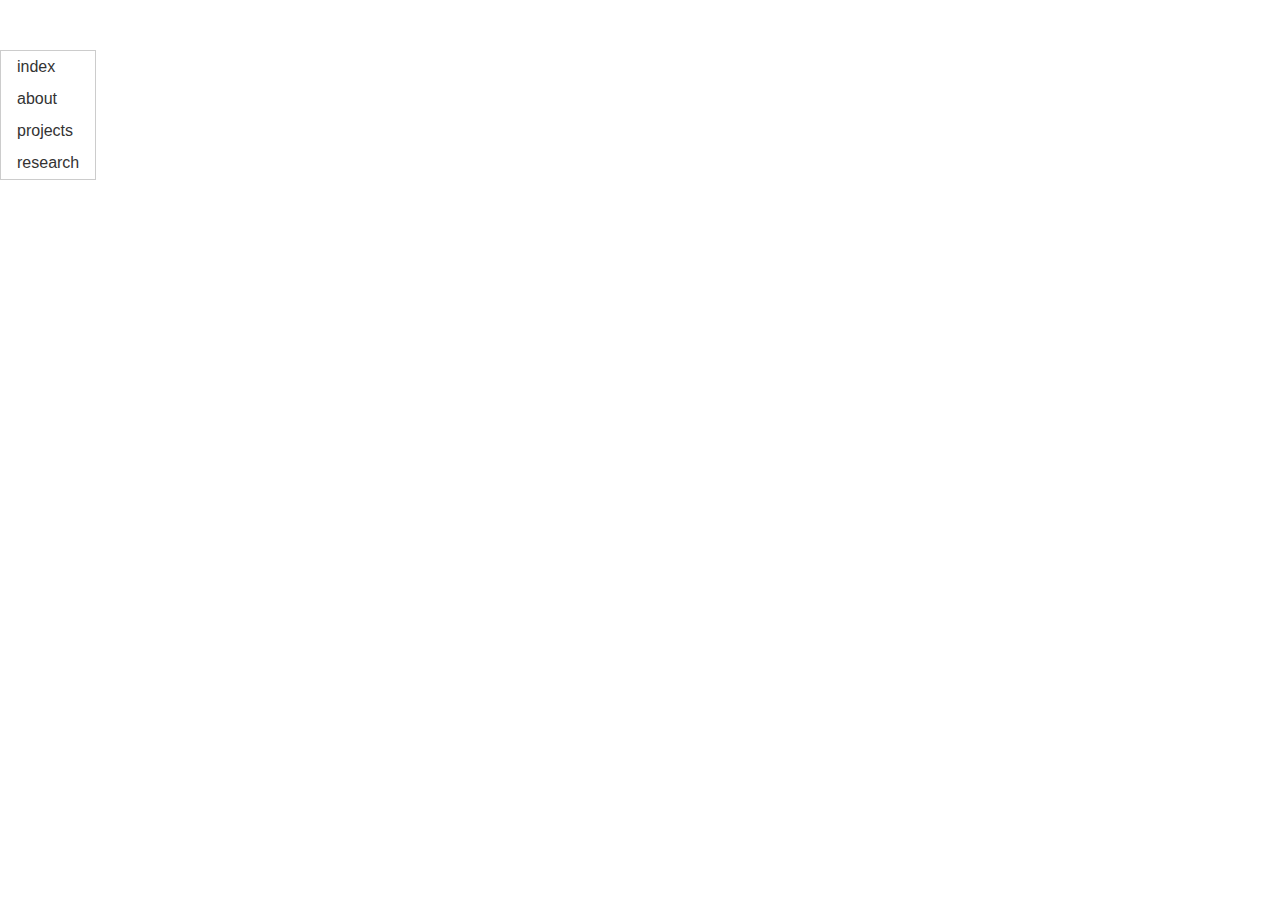
==== index.html @ 732ff79d "initial commit" ====
<!DOCTYPE html>
<html>
    <head>
        <title>Evelyn Fifi Yeung</title>
        <link rel="stylesheet" type="text/css" href="main.css">

    </head> 
<body>
    <div id = "navigation">
        <a href = '/index.html' class = 'index'>index</a>
        <a href = '/about.html' class = 'about'>about</a>
        <a href = '/projects.html' class ='projects'>projects</a>
        <a href = '/research.html' class ='research'>research</a>
    </div>
</body>
---- main.css ----
a:link {
    color: #084080;
    text-decoration: none;
    }
    
    a:link:hover {
    color: #052850;
    text-decoration: underline;
    }
    
    a:link:visited {
    color: #021020;
    }
    
    #navigation {
    position:absolute;
    left:0;
    top:50px;
    width:100;
    background: rgba(255, 255, 255, 0.8);
    border: solid 1px #CCC;
    }
    
    #navigation a {
    display:block;
    padding: 0.5em 1em;
    color:#333;
    }
    #navigation a:hover {
    background: #AAA;
    color: #FFF;
    text-decoration: none;
    }
    
    #navigation .projects:hover {
    background:#A6A;
    }
    #navigation .research:hover {
    background:#478;
    }
    
    #content {
        position:absolute;
        display:block;
        left:150px;
        top:50px;
    }
    html, body {
    height: 100%;
    line-height: 1;
    font-family: 'Helvetica Neue', 'Helvetica', 'Arial', sans-serif;
    }
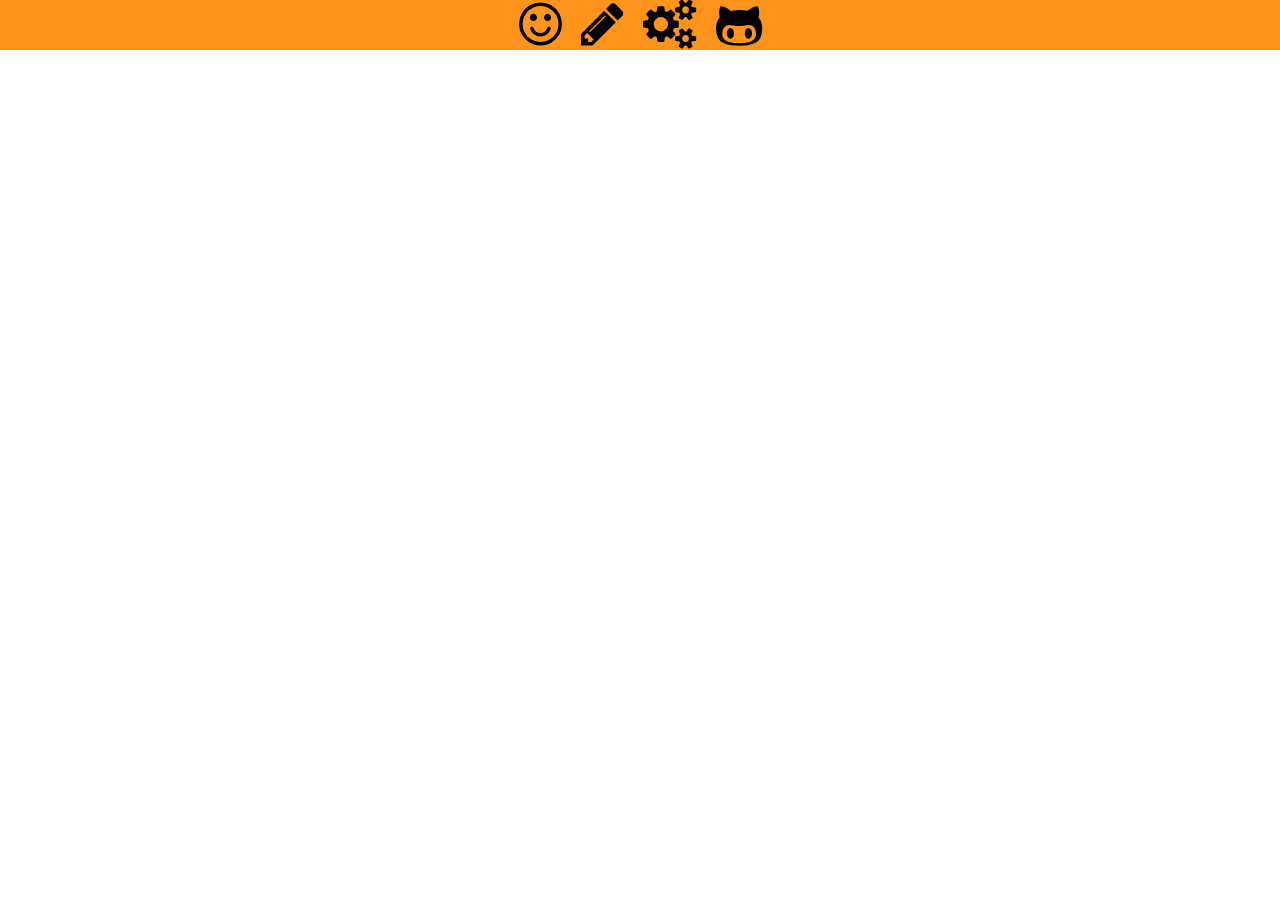
==== commit c9056479: "first pass" ====
--- a/index.html
+++ b/index.html
@@ -1,15 +1,103 @@
 <!DOCTYPE html>
 <html>
-    <head>
-        <title>Evelyn Fifi Yeung</title>
-        <link rel="stylesheet" type="text/css" href="main.css">
 
-    </head> 
+<head>
+    <title>Evelyn Fifi Yeung</title>
+    <link rel="stylesheet" href="./fa/css/font-awesome.min.css">
+    <link rel="stylesheet" type="text/css" href="main.css">
+    <script src="vendor/jquery.js"></script>
+    <link href='http://fonts.googleapis.com/css?family=Source+Sans+Pro' rel='stylesheet' type='text/css'>
+
+</head>
+
 <body>
-    <div id = "navigation">
-        <a href = '/index.html' class = 'index'>index</a>
-        <a href = '/about.html' class = 'about'>about</a>
-        <a href = '/projects.html' class ='projects'>projects</a>
-        <a href = '/research.html' class ='research'>research</a>
+    <div id="navigation">
+        <i class="fa fa-smile-o" id="about"></i>
+        <i class="fa fa-pencil" id="education"></i>
+        <i class="fa fa-cogs" id="projects"></i>
+        <a href = "http://www.github.com/feefles">
+            <i class="fa fa-github-alt" font-color="#fff">
+        </i>
+        </a>
+
     </div>
-</body>+    <div id="content"></div>
+
+    <script type='text/html' id="aboutDiv">
+        <h3>About Me</h3>
+        <img src="./images/fifi.png"></img>
+        <div id="aboutText" class="textBox">
+        <p>
+        Hi, my name is Evelyn "Fifi" Yeung. I am a junior studying Computer Science at the University of Pennsylvania. I am also pursuing a minor in Mechanical Engineering. While I originally joined Penn as an undecided major, I have found my home in computer science. I was attracted to the beauty of being able to create something out of nothing in the course of only a few hours (at hackathons), and have other people actually see it. 
+        <p> I also have an avid interest in robotics. I am a research assistant in Kodlab, a Penn robotics lab, working on various projects involving legged robots. 
+
+        </div>
+    </script>
+
+    <script type='text/html' id="educationDiv">
+        <h3>education</h3>
+        <div id="educationText" class="textBox">
+            <h2>BSE Candidate in Computer Science, 2016</h4>
+            <h3> Selected Coursework</h5>
+            <ul>
+                <li> Math 240: Linear Algebra
+                <li> CIS 380: Operating Systems*
+                <li> CIS 542: Embedded Systems Programming*
+                <li> CIS 240: Introduction to Computer Systems
+                <li> CIS 191: Linux/UNIX skills
+                <li> CIS 371: Computer Organization and Design
+                <li> CIS 121: Data Structures and Algorithms
+                <li> CIS 197: Javascript
+                <li> MEAM 210: Statics and Strength of Materials
+                <li> MEAM 211: Dynamics
+                <li>* in progress Fall 2014
+
+            </ul>
+        </div>
+        <div id="skillsText" class="textBox">
+        <h2> Skills </h2>
+            <ul>
+                <li>Python
+                    <ul>
+                        <li>Flask</li>
+                        <li>Numpy/MatPlotLib</li>
+                    </ul>
+                </li>
+                <li>Java</li>
+                <li>Javascript
+                    <ul>
+                        <li>jQuery </li>
+                        <li>Backbone</li>
+                        <li>NodeJS</li>
+                    </ul>
+                </li>
+                <li>C</li>
+                <li>Git </li>
+                <li>Matlab</li>
+            </ul>
+        </div>
+        <div id="extraCurriculars" class="textBox">
+        <h2> Extra Curriculuars</h2>
+            <ul>
+                <li>CIS 160 Teaching Assistant: Weekly recitations for section of 22, office hours, and grading</li><br>
+                <li>Research assistant in <a href="www.kodlab.seas.upenn.edu">Kodlab</a></li><br>
+                <li>Science and Technology Wing <a href="www.stwing.upenn.edu">(Stwing)</a> 2012-present</li><br>
+                <li>Kings Court English House Special Events Manager</li>
+            </ul>
+        </div>
+
+    </script>
+    <script type='text/html' id="projectDiv">
+        <h3>projects</h3>
+        <div id="projects">
+            <img src="./images/trackhack.png"></img>
+            <img src="./images/openn.png"></img>
+            <img src="./images/togethrio.png"></img>
+        </div>
+    </script>
+
+
+    <script src="main.js"></script>
+</body>
+
+</html>
--- a/main.css
+++ b/main.css
@@ -1,53 +1,113 @@
-    a:link {
-    color: #084080;
-    text-decoration: none;
-    }
-    
-    a:link:hover {
-    color: #052850;
-    text-decoration: underline;
-    }
-    
-    a:link:visited {
-    color: #021020;
-    }
-    
-    #navigation {
-    position:absolute;
-    left:0;
-    top:50px;
-    width:100;
-    background: rgba(255, 255, 255, 0.8);
-    border: solid 1px #CCC;
-    }
-    
-    #navigation a {
-    display:block;
-    padding: 0.5em 1em;
-    color:#333;
-    }
-    #navigation a:hover {
-    background: #AAA;
-    color: #FFF;
-    text-decoration: none;
-    }
-    
-    #navigation .projects:hover {
-    background:#A6A;
-    }
-    #navigation .research:hover {
-    background:#478;
-    }
-    
-    #content {
-        position:absolute;
-        display:block;
-        left:150px;
-        top:50px;
-    }
-    html, body {
-    height: 100%;
-    line-height: 1;
-    font-family: 'Helvetica Neue', 'Helvetica', 'Arial', sans-serif;
-    }
-    
+* { 
+    margin: 0; 
+    padding: 0; 
+    font-family: 'Source Sans Pro', sans-serif;
+}
+
+#navigation {
+    width: 100%;
+    background-color: #FF941C;
+    height: 50px;
+    float:left;
+    margin: 0 auto;
+    text-align: center;
+}
+
+#navigation i{
+    font-size:50px;
+    padding-left: 8px;
+    padding-right: 8px;
+    display:inline-block;
+    color: #000;
+}
+img {
+    /*width: 30%;*/
+    /*height: auto;*/
+    height: 400px;
+    position:relative;
+    float:left;
+    margin-left: 10%;
+}
+
+a {
+    color: #000;
+    font-style: none;
+}
+
+ul {
+    list-style-type: none;
+}
+li {
+    padding-left: 20px;
+}
+
+.fa:hover {
+    background-color:#FFC787;
+    cursor: pointer;
+}
+.textBox {
+    padding: 10px;
+    margin:auto;
+}
+/*-------------------------*/
+#aboutText {
+    background-color: #5F26C2;
+    height: 380px;
+    width: 40%;
+    margin-left: 10%;
+    display:inline-block;
+    color: #fff;
+    margin-bottom: 10%;
+    padding: 10px;
+}
+/*-------------------------*/
+
+#educationText {
+    margin-left: 10%;
+    background-color: #09C386;
+    height: 600px;
+    width: 40%;
+    /*font*/-color: #000;
+    position:relative;
+    float:left;
+    margin-bottom: 10%;
+    color: #fff;
+}
+#educationText li{
+    font-size: 14px;
+}
+
+#skillsText {
+    background-color: #AB0CC1;
+    height: 370px;
+    width: 30%;
+    margin-bottom: 30px;
+    margin-left: 10%;
+    position:relative;
+    float:left;
+    color: #fff;
+
+}
+
+#extraCurriculars {
+    background-color: #5F26C2;
+    height: 180px;
+    width: 30%;
+    margin-left: 10%;
+    position:relative;
+    float:left;
+    color: #fff;
+    font-size: 13px;
+}
+
+/*-------------------------*/
+#projects {
+    text-align:center;
+    margin: 0 auto;
+}
+#projects img {
+    margin-left: 25%;
+    width: 50%;
+    height: auto;
+    margin-bottom: 10%;
+}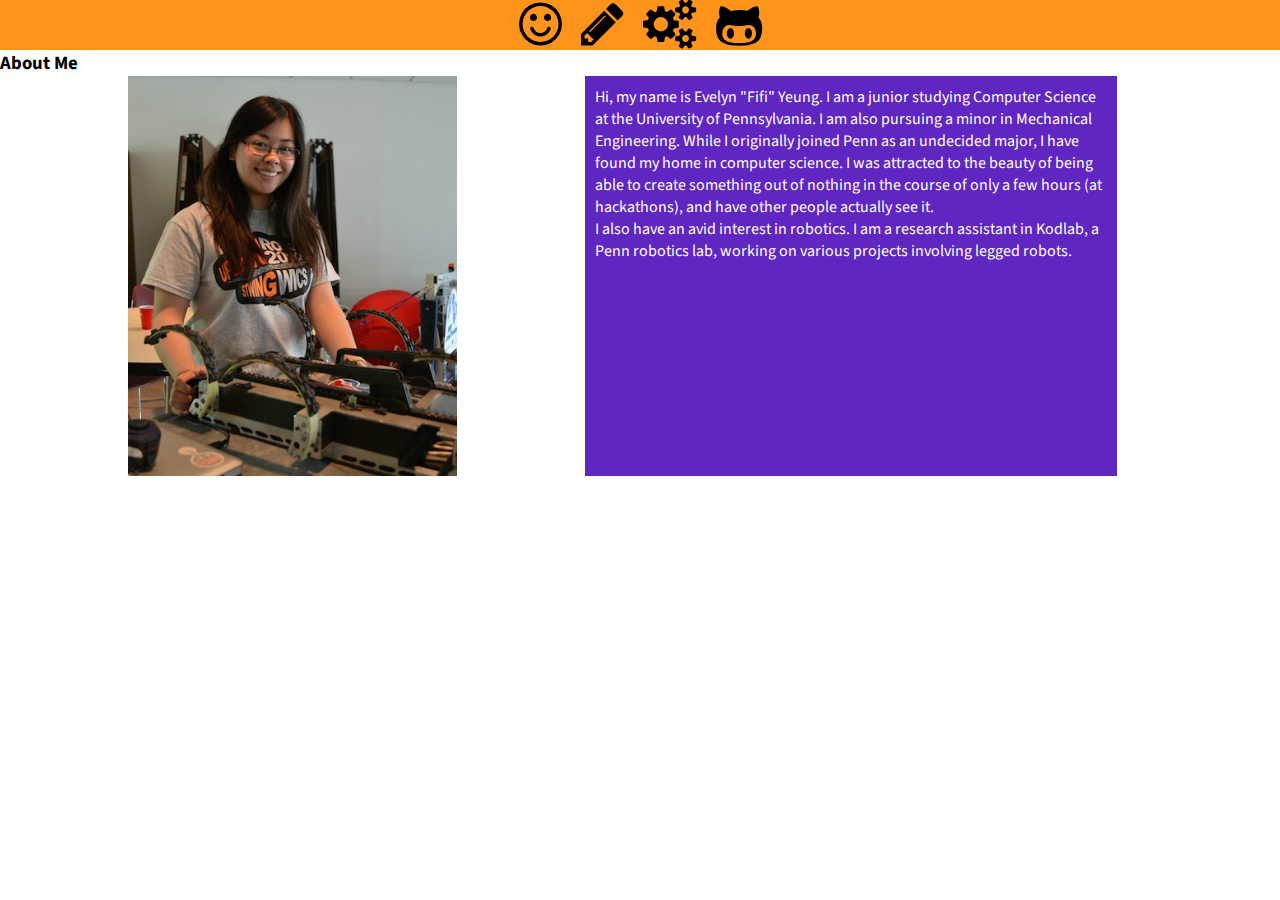
==== commit 59f3a17d: "something changed" ====
--- a/index.html
+++ b/index.html
@@ -90,9 +90,32 @@
     <script type='text/html' id="projectDiv">
         <h3>projects</h3>
         <div id="projects">
-            <img src="./images/trackhack.png"></img>
-            <img src="./images/openn.png"></img>
-            <img src="./images/togethrio.png"></img>
+        <a href="http://trackhackfifi.herokuapp.com" target="_blank">
+            <img src="./images/trackhack.png"></img></a>
+            <p>
+            <b>Trackhack:</b> built at HackMIT 2014. In progress. Multi Source playlist, allows you to paste urls from Spotify, Youtube, and Soundcloud, so you can keep it all in one place. Will integrate Facebook and have social access. <br>
+            Stack Overview: Mongo database, database api built with Flask (pymongo), Pure javascript on top. Investigating using other frameworks.<br>
+                Won the MongoDB prize.</p>
+            <a href="http://openn.me" target="_blank">
+            <img src="./images/openn.png"></img></a>
+            <p>
+            <b>Openn:</b> built at PennApps f2014. Released, in active development. Consists of Chrome extension + webapp. Extension makes it easy to scrape grades from Penn Registrar and send to our database. Once grades are sent in, you can view grade distributions for professors and classes. <br>
+                features we hope to build: performance predictions based on student profiles (all students are anonymous), smart duplication detection (we assume it is highly unlikely that students will take the exact same classes, and have the same performance in them. We hope to reduce the amount of students that enter their data twice under the same username)<br><br>
+            </p>
+            <a href="http://penncourseplus.com" target="_blank">
+            <img src="./images/pcp.png"></img></a>
+            <p>
+            <b>PennCoursePlus: </b>Built at PennApps s2014. Released, about 300 users (and growing). Chrome extension that puts PennCourseReview data into PennInTouch. (see screenshot)
+                Received great reviews from other students.<br><br>
+            </p>
+
+
+            <a href="http://togethrio.herokuapp.com" target="_blank">
+            <img src="./images/togethrio.png"></img></a>
+            <p>
+            <b>Togethr.io</b> Built at PennApps f2013. Really just a learning project. Lightweight communication tool with persistence. Think Omegle meets Google Docs. Currently a playgrand for different apis and file sharing.
+                Stack overview: Flask backend, Mongo database, Tokbox api (not in the current released version, but in the original demo), pure javascript on top.
+            </p>
         </div>
     </script>
 
--- a/main.css
+++ b/main.css
@@ -32,6 +32,10 @@
 a {
     color: #000;
     font-style: none;
+}
+#projects p {
+    display:inline-block;
+    width: 50%;
 }
 
 ul {
@@ -109,5 +113,5 @@
     margin-left: 25%;
     width: 50%;
     height: auto;
-    margin-bottom: 10%;
+    /*margin-bottom: 10%;*/
 }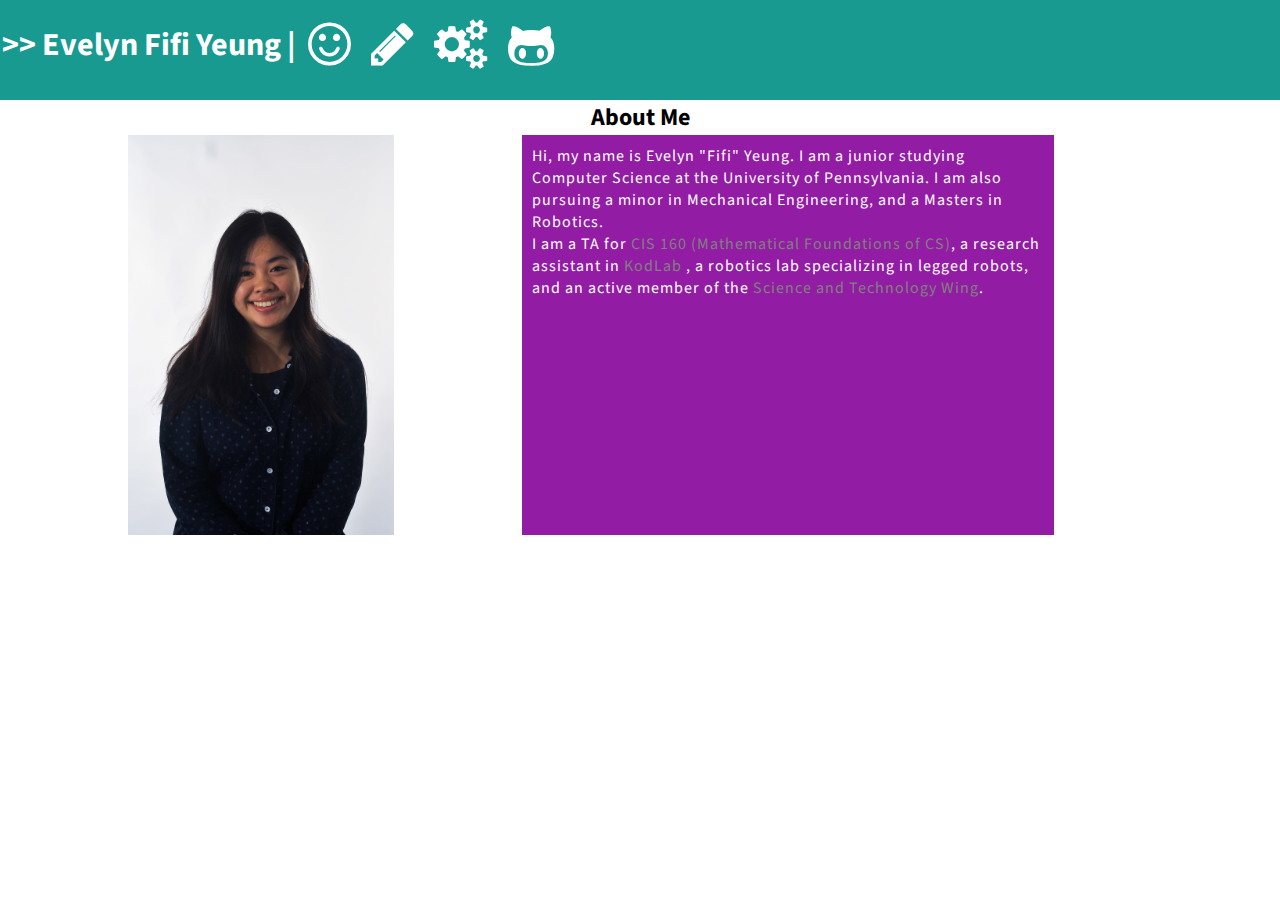
==== commit d60f7bb3: "adding scss instead of sass and changed navbar" ====
--- a/index.html
+++ b/index.html
@@ -12,11 +12,19 @@
 
 <body>
     <div id="navigation">
-        <i class="fa fa-smile-o" id="about"></i>
-        <i class="fa fa-pencil" id="education"></i>
-        <i class="fa fa-cogs" id="projects"></i>
+        <h1>>> Evelyn Fifi Yeung  | </h1>
+        <i class="fa fa-smile-o" id="about">
+            <span>About</span>
+        </i>
+        <i class="fa fa-pencil" id="education">
+            <span style="left: 0">Education</span>
+        </i>
+        <i class="fa fa-cogs" id="projects">
+            <span>Projects</span>
+        </i>
         <a href = "http://www.github.com/feefles">
             <i class="fa fa-github-alt" font-color="#fff">
+            <span>Github</span>
         </i>
         </a>
 
@@ -24,12 +32,12 @@
     <div id="content"></div>
 
     <script type='text/html' id="aboutDiv">
-        <h3>About Me</h3>
-        <img src="./images/fifi.png"></img>
+        <h2>About Me</h3>
+        <img src="./images/me.jpg"></img>
         <div id="aboutText" class="textBox">
         <p>
-        Hi, my name is Evelyn "Fifi" Yeung. I am a junior studying Computer Science at the University of Pennsylvania. I am also pursuing a minor in Mechanical Engineering. While I originally joined Penn as an undecided major, I have found my home in computer science. I was attracted to the beauty of being able to create something out of nothing in the course of only a few hours (at hackathons), and have other people actually see it. 
-        <p> I also have an avid interest in robotics. I am a research assistant in Kodlab, a Penn robotics lab, working on various projects involving legged robots. 
+        Hi, my name is Evelyn "Fifi" Yeung. I am a junior studying Computer Science at the University of Pennsylvania. I am also pursuing a minor in Mechanical Engineering, and a Masters in Robotics.
+        <p> I am a TA for <a href="cis.upenn.edu/~cis121">CIS 160 (Mathematical Foundations of CS)</a>,  a research assistant in <a href="http://kodlab.seas.upenn.edu"> KodLab </a>,  a robotics lab specializing in legged robots, and an active member of the <a href="stwing.upenn.edu">Science and Technology Wing</a>. 
 
         </div>
     </script>
--- a/main.css
+++ b/main.css
@@ -1,117 +1,124 @@
-* { 
-    margin: 0; 
-    padding: 0; 
-    font-family: 'Source Sans Pro', sans-serif;
-}
+* {
+  margin: 0;
+  padding: 0;
+  font-family: 'Source Sans Pro', sans-serif; }
 
 #navigation {
-    width: 100%;
-    background-color: #FF941C;
-    height: 50px;
-    float:left;
-    margin: 0 auto;
-    text-align: center;
-}
+  width: 100%;
+  background-color: #189A91;
+  height: 100px;
+  float: left;
+  margin: 0 auto;
+  text-align: center;
+  color: white; }
+  #navigation h1 {
+    padding-top: 20px;
+    margin: 2px;
+    float: left; }
+  #navigation i {
+    float: left;
+    font-size: 50px;
+    padding-top: 20px;
+    padding-bottom: 5px;
+    padding-left: 10px;
+    padding-right: 10px;
+    display: inline-block;
+    color: white;
+    position: relative; }
+    #navigation i span {
+      display: none;
+      font-size: 14px;
+      position: absolute;
+      left: 15px;
+      margin-top: 10px; }
+    #navigation i.selected {
+      border-bottom: 2px solid white; }
+    #navigation i:hover {
+      border-bottom: 1px solid white;
+      cursor: pointer; }
 
-#navigation i{
-    font-size:50px;
-    padding-left: 8px;
-    padding-right: 8px;
-    display:inline-block;
-    color: #000;
-}
 img {
-    /*width: 30%;*/
-    /*height: auto;*/
-    height: 400px;
-    position:relative;
-    float:left;
-    margin-left: 10%;
-}
+  height: 400px;
+  position: relative;
+  float: left;
+  margin-left: 10%; }
 
 a {
-    color: #000;
-    font-style: none;
-}
+  color: grey;
+  text-decoration: none; }
+
 #projects p {
-    display:inline-block;
-    width: 50%;
-}
+  display: inline-block;
+  width: 50%; }
 
 ul {
-    list-style-type: none;
-}
+  list-style-type: none; }
+
 li {
-    padding-left: 20px;
-}
+  padding-left: 20px; }
 
-.fa:hover {
-    background-color:#FFC787;
-    cursor: pointer;
-}
 .textBox {
-    padding: 10px;
-    margin:auto;
-}
+  padding: 10px;
+  margin: auto; }
+
 /*-------------------------*/
+h2 {
+  color: black;
+  text-align: center; }
+
 #aboutText {
-    background-color: #5F26C2;
-    height: 380px;
-    width: 40%;
-    margin-left: 10%;
-    display:inline-block;
-    color: #fff;
-    margin-bottom: 10%;
-    padding: 10px;
-}
+  background-color: #931CA4;
+  height: 380px;
+  width: 40%;
+  margin-left: 10%;
+  display: inline-block;
+  color: #fff;
+  letter-spacing: 1px;
+  margin-bottom: 10%;
+  padding: 10px; }
+
 /*-------------------------*/
+#educationText {
+  margin-left: 10%;
+  background-color: #931CA4;
+  height: 600px;
+  width: 40%;
+  font-color: #000;
+  position: relative;
+  float: left;
+  margin-bottom: 10%;
+  color: #fff; }
 
-#educationText {
-    margin-left: 10%;
-    background-color: #09C386;
-    height: 600px;
-    width: 40%;
-    /*font*/-color: #000;
-    position:relative;
-    float:left;
-    margin-bottom: 10%;
-    color: #fff;
-}
-#educationText li{
-    font-size: 14px;
-}
+#educationText li {
+  font-size: 14px; }
 
 #skillsText {
-    background-color: #AB0CC1;
-    height: 370px;
-    width: 30%;
-    margin-bottom: 30px;
-    margin-left: 10%;
-    position:relative;
-    float:left;
-    color: #fff;
-
-}
+  background-color: #FA8727;
+  height: 370px;
+  width: 30%;
+  margin-bottom: 30px;
+  margin-left: 10%;
+  position: relative;
+  float: left;
+  color: #fff; }
 
 #extraCurriculars {
-    background-color: #5F26C2;
-    height: 180px;
-    width: 30%;
-    margin-left: 10%;
-    position:relative;
-    float:left;
-    color: #fff;
-    font-size: 13px;
-}
+  background-color: #5F26C2;
+  height: 180px;
+  width: 30%;
+  margin-left: 10%;
+  position: relative;
+  float: left;
+  color: #fff;
+  font-size: 13px; }
 
 /*-------------------------*/
 #projects {
-    text-align:center;
-    margin: 0 auto;
-}
-#projects img {
+  text-align: center;
+  margin: 0 auto; }
+  #projects img {
     margin-left: 25%;
     width: 50%;
-    height: auto;
-    /*margin-bottom: 10%;*/
-}+    height: auto; }
+
+/*# sourceMappingURL=main.css.map */
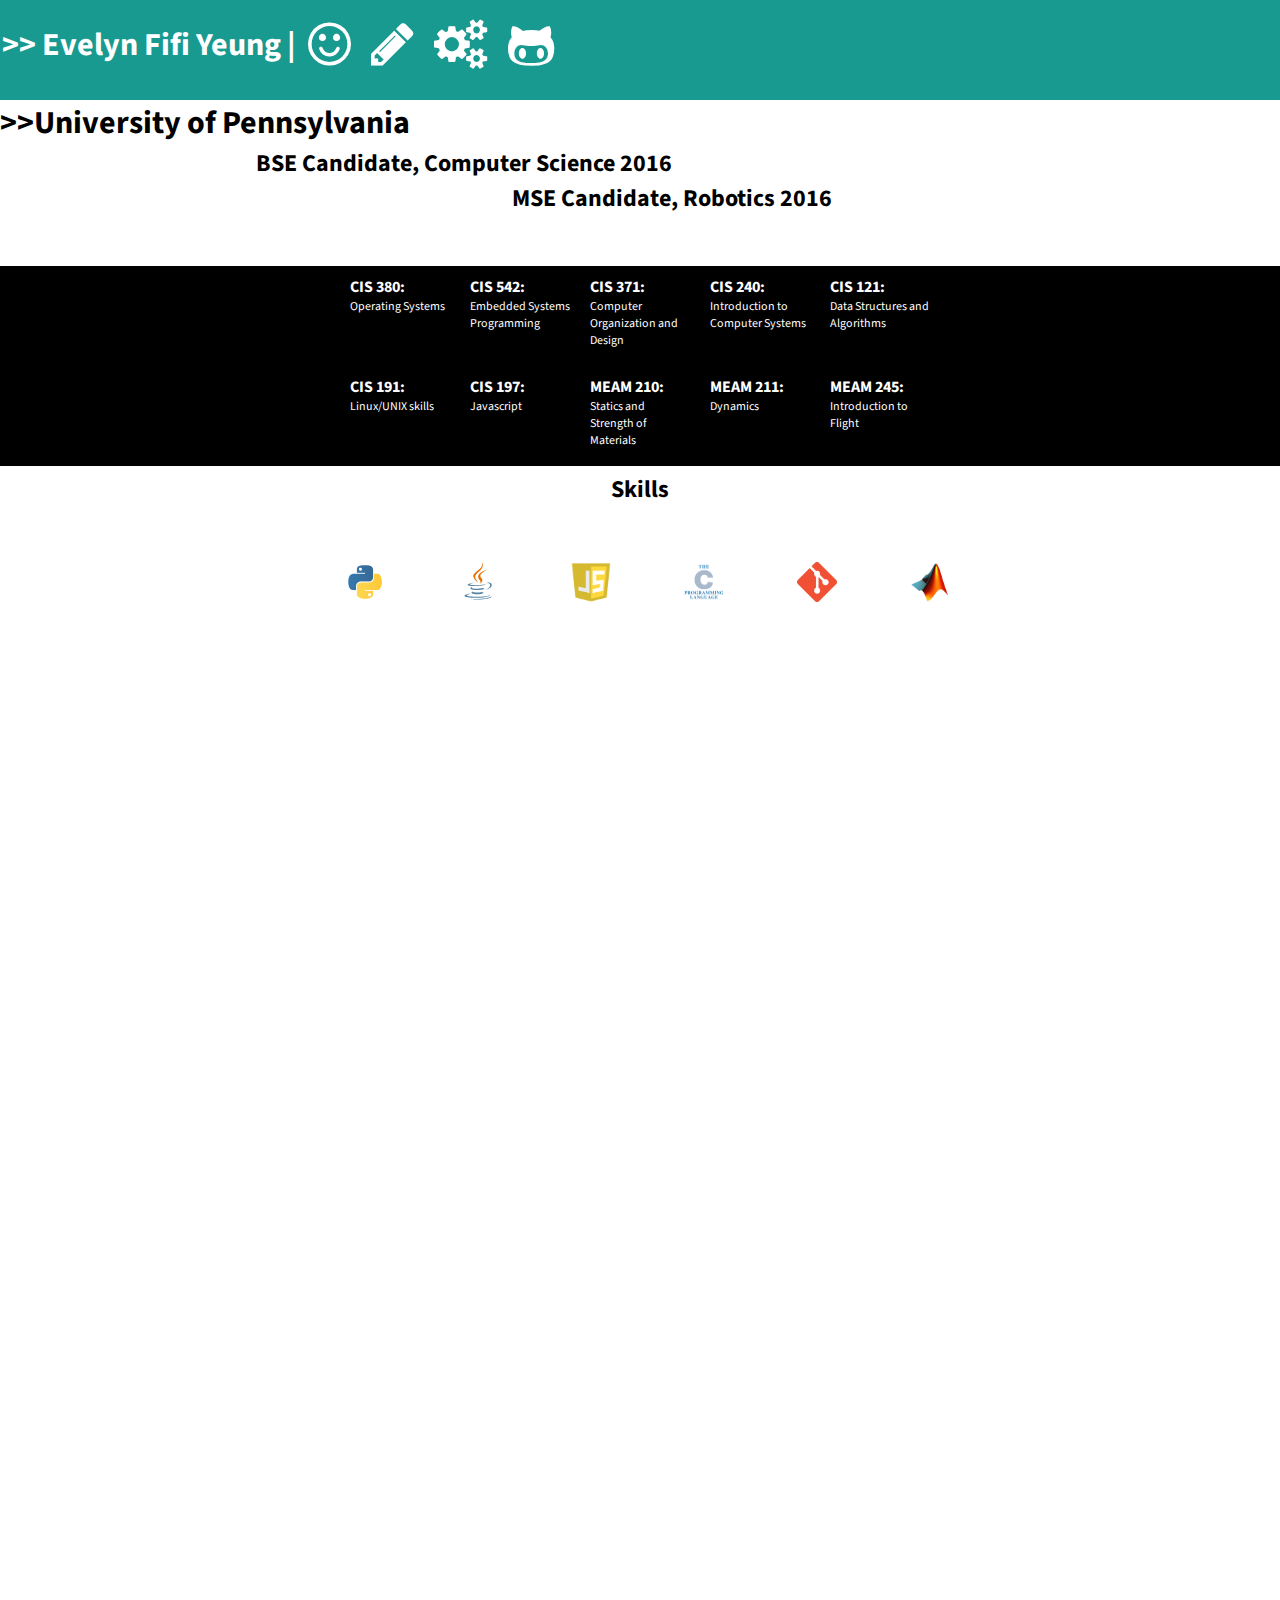
==== commit 6716e78f: "add skrollr effects on education page" ====
--- a/index.html
+++ b/index.html
@@ -14,120 +14,207 @@
     <div id="navigation">
         <h1>>> Evelyn Fifi Yeung  | </h1>
         <i class="fa fa-smile-o" id="about">
-            <span>About</span>
-        </i>
+<span>About</span>
+</i>
         <i class="fa fa-pencil" id="education">
-            <span style="left: 0">Education</span>
-        </i>
+<span style="left: 0">Education</span>
+</i>
         <i class="fa fa-cogs" id="projects">
-            <span>Projects</span>
-        </i>
-        <a href = "http://www.github.com/feefles">
+<span>Projects</span>
+</i>
+        <a href="http://www.github.com/feefles">
             <i class="fa fa-github-alt" font-color="#fff">
-            <span>Github</span>
-        </i>
+<span>Github</span>
+</i>
         </a>
 
     </div>
-    <div id="content"></div>
-
-    <script type='text/html' id="aboutDiv">
-        <h2>About Me</h3>
-        <img src="./images/me.jpg"></img>
-        <div id="aboutText" class="textBox">
-        <p>
-        Hi, my name is Evelyn "Fifi" Yeung. I am a junior studying Computer Science at the University of Pennsylvania. I am also pursuing a minor in Mechanical Engineering, and a Masters in Robotics.
-        <p> I am a TA for <a href="cis.upenn.edu/~cis121">CIS 160 (Mathematical Foundations of CS)</a>,  a research assistant in <a href="http://kodlab.seas.upenn.edu"> KodLab </a>,  a robotics lab specializing in legged robots, and an active member of the <a href="stwing.upenn.edu">Science and Technology Wing</a>. 
-
+
+
+    <div id="content">
+        <div id="aboutDiv">
+            <h2>About Me</h2>
+            <img src="./images/me.jpg"></img>
+            <div id="aboutText" class="textBox">
+                <p>
+                    Hi, my name is Evelyn "Fifi" Yeung. I am a junior studying Computer Science at the University of Pennsylvania. I am also pursuing a minor in Mechanical Engineering, and a Masters in Robotics.
+                    <p> I am a TA for <a href="cis.upenn.edu/~cis121">CIS 160 (Mathematical Foundations of CS)</a>, a research assistant in <a href="http://kodlab.seas.upenn.edu"> KodLab </a>, a robotics lab specializing in legged robots, and an active member of the <a href="stwing.upenn.edu">Science and Technology Wing</a>.
+
+            </div>
         </div>
-    </script>
-
-    <script type='text/html' id="educationDiv">
-        <h3>education</h3>
-        <div id="educationText" class="textBox">
-            <h2>BSE Candidate in Computer Science, 2016</h4>
-            <h3> Selected Coursework</h5>
-            <ul>
-                <li> Math 240: Linear Algebra
-                <li> CIS 380: Operating Systems*
-                <li> CIS 542: Embedded Systems Programming*
-                <li> CIS 240: Introduction to Computer Systems
-                <li> CIS 191: Linux/UNIX skills
-                <li> CIS 371: Computer Organization and Design
-                <li> CIS 121: Data Structures and Algorithms
-                <li> CIS 197: Javascript
-                <li> MEAM 210: Statics and Strength of Materials
-                <li> MEAM 211: Dynamics
-                <li>* in progress Fall 2014
-
-            </ul>
+        <!-- -------------------------------------- -->
+
+        <div id="educationDiv">
+        
+            <h1>>>University of Pennsylvania</h1>
+            <h2 style="text-align:left" 
+                data-0="left: 20%" 
+                data-800="left: 100%">
+                BSE Candidate, Computer Science 2016
+            </h2>
+            <h2 style="text-align:left" 
+                data-0 = "left: 40%" 
+                data-800="left: -100%">
+                MSE Candidate, Robotics 2016
+            </h2>
+
+
+            <div id="classesBar">
+                <div id="classesBarClasses">
+                    <span id="purple"><b>CIS 380:</b> <br>Operating Systems</span>
+                    <span id="teal"><b>CIS 542: </b> <br>Embedded Systems Programming</span>
+                    <span id="grey"><b>CIS 371:</b> <br>Computer Organization and Design</span>
+                    <span id="purple"><b>CIS 240:</b> <br>Introduction to Computer Systems</span>
+                    <span id="teal"><b>CIS 121: </b> <br>Data Structures and Algorithms</span>
+                    <span id="grey"><b>CIS 191: </b><br>Linux/UNIX skills</span>
+                    <span id="purple"><b>CIS 197: </b><br>Javascript</span>
+                    <span id="teal"><b>MEAM 210:</b><br>Statics and Strength of Materials</span>
+                    <span id="grey"><b>MEAM 211:</b><br>Dynamics</span>
+                    <span id="purple"><b>MEAM 245:</b><br>Introduction to Flight</span>
+                </div>
+
+            </div>
+            <h2>Skills</h2>
+            <div id="skillsBar">
+                <div
+                data-80 = "background-size: 40px 40px" 
+                data-100 = "background-size: 60px 60px" 
+                style="background-image: url('./images/python.png')"></div>
+                <div 
+                data-100 = "background-size: 40px 40px" 
+                data-120 = "background-size: 60px 60px" 
+                style="background-image:url('./images/Java_Logo.svg')"></div>
+                <div
+                data-120 = "background-size: 40px 40px" 
+                data-140 = "background-size: 60px 60px" 
+                style="background-image:url('./images/javascript.png')"></div>
+                <div 
+                data-140 = "background-size: 40px 40px" 
+                data-160 = "background-size: 60px 60px" 
+                style="background-image:url('./images/c_logo.png')"></div>
+                <div
+                data-180 = "background-size: 40px 40px" 
+                data-180 = "background-size: 60px 60px" 
+                style="background-image:url('./images/git_logo.png')"></div>
+                <div 
+                data-180 = "background-size: 40px 40px" 
+                data-200= "background-size: 60px 60px"  
+                style="background-image: url('./images/matlab_logo.png')"></div>
+            </div>
+
+            <div id="skillsBar2">
+                <div 
+                data-200="background-size: 0px 0px"
+                data-220 = "background-size:50px 50px"
+                style="background-image: url('./images/flask.png')"></div>
+                <div 
+                data-200="background-size: 0px 0px"
+                data-220 = "background-size:100px 50px; width: 100px"
+                style="background-image: url('./images/matplotlib.jpeg')
+                "></div>
+                <div 
+                data-200="background-size: 0px 0px"
+                data-220 = "background-size:50px 50px"
+                style="background-image: url('./images/jquery.jpg')"></div>
+                <div 
+                data-200="background-size: 0px 0px"
+                data-220 = "background-size:50px 50px"
+                style="background-image: url('./images/backbone.png')"></div>
+                <div 
+                data-200="background-size: 0px 0px"
+                data-220 = "background-size:50px 50px"
+                style="background-image: url('./images/chrome-logo.png')"></div>
+                <div 
+                data-200="background-size: 0px 0px"
+                data-220 = "background-size:50px 50px"
+                style="background-image: url('./images/mongo.png')"></div>
+
+            </div>
+
+            <!--  <div id="skillsText" class="textBox">
+<h2> Skills </h2>
+<ul>
+    <li>Python
+        <ul>
+            <li>Flask</li>
+            <li>Numpy/MatPlotLib</li>
+        </ul>
+    </li>
+    <li>Java</li>
+    <li>Javascript
+        <ul>
+            <li>jQuery </li>
+            <li>Backbone</li>
+            <li>NodeJS</li>
+        </ul>
+    </li>
+    <li>C</li>
+    <li>Git </li>
+    <li>Matlab</li>
+</ul>
+</div>
+<div id="extraCurriculars" class="textBox">
+<h2> Extra Curriculuars</h2>
+<ul>
+    <li>CIS 160 Teaching Assistant: Weekly recitations for section of 22, office hours, and grading</li>
+    <br>
+    <li>Research assistant in <a href="www.kodlab.seas.upenn.edu">Kodlab</a>
+    </li>
+    <br>
+    <li>Science and Technology Wing <a href="www.stwing.upenn.edu">(Stwing)</a> 2012-present</li>
+    <br>
+    <li>Kings Court English House Special Events Manager</li>
+</ul>
+</div> -->
+
         </div>
-        <div id="skillsText" class="textBox">
-        <h2> Skills </h2>
-            <ul>
-                <li>Python
-                    <ul>
-                        <li>Flask</li>
-                        <li>Numpy/MatPlotLib</li>
-                    </ul>
-                </li>
-                <li>Java</li>
-                <li>Javascript
-                    <ul>
-                        <li>jQuery </li>
-                        <li>Backbone</li>
-                        <li>NodeJS</li>
-                    </ul>
-                </li>
-                <li>C</li>
-                <li>Git </li>
-                <li>Matlab</li>
-            </ul>
+        <!-- -------------------------------------- -->
+        <div id="projectDiv">
+            <h3>projects</h3>
+            <div id="projects">
+                <a href="http://trackhackfifi.herokuapp.com" target="_blank">
+                    <img src="./images/trackhack.png"></img>
+                </a>
+                <p>
+                    <b>Trackhack:</b> built at HackMIT 2014. In progress. Multi Source playlist, allows you to paste urls from Spotify, Youtube, and Soundcloud, so you can keep it all in one place. Will integrate Facebook and have social access.
+                    <br> Stack Overview: Mongo database, database api built with Flask (pymongo), Pure javascript on top. Investigating using other frameworks.
+                    <br> Won the MongoDB prize.</p>
+                <a href="http://openn.me" target="_blank">
+                    <img src="./images/openn.png"></img>
+                </a>
+                <p>
+                    <b>Openn:</b> built at PennApps f2014. Released, in active development. Consists of Chrome extension + webapp. Extension makes it easy to scrape grades from Penn Registrar and send to our database. Once grades are sent in, you can view grade distributions for professors and classes.
+                    <br> features we hope to build: performance predictions based on student profiles (all students are anonymous), smart duplication detection (we assume it is highly unlikely that students will take the exact same classes, and have the same performance in them. We hope to reduce the amount of students that enter their data twice under the same username)
+                    <br>
+                    <br>
+                </p>
+                <a href="http://penncourseplus.com" target="_blank">
+                    <img src="./images/pcp.png"></img>
+                </a>
+                <p>
+                    <b>PennCoursePlus: </b>Built at PennApps s2014. Released, about 300 users (and growing). Chrome extension that puts PennCourseReview data into PennInTouch. (see screenshot) Received great reviews from other students.
+                    <br>
+                    <br>
+                </p>
+
+
+                <a href="http://togethrio.herokuapp.com" target="_blank">
+                    <img src="./images/togethrio.png"></img>
+                </a>
+                <p>
+                    <b>Togethr.io</b> Built at PennApps f2013. Really just a learning project. Lightweight communication tool with persistence. Think Omegle meets Google Docs. Currently a playgrand for different apis and file sharing. Stack overview: Flask backend, Mongo database, Tokbox api (not in the current released version, but in the original demo), pure javascript on top.
+                </p>
+            </div>
         </div>
-        <div id="extraCurriculars" class="textBox">
-        <h2> Extra Curriculuars</h2>
-            <ul>
-                <li>CIS 160 Teaching Assistant: Weekly recitations for section of 22, office hours, and grading</li><br>
-                <li>Research assistant in <a href="www.kodlab.seas.upenn.edu">Kodlab</a></li><br>
-                <li>Science and Technology Wing <a href="www.stwing.upenn.edu">(Stwing)</a> 2012-present</li><br>
-                <li>Kings Court English House Special Events Manager</li>
-            </ul>
-        </div>
-
-    </script>
-    <script type='text/html' id="projectDiv">
-        <h3>projects</h3>
-        <div id="projects">
-        <a href="http://trackhackfifi.herokuapp.com" target="_blank">
-            <img src="./images/trackhack.png"></img></a>
-            <p>
-            <b>Trackhack:</b> built at HackMIT 2014. In progress. Multi Source playlist, allows you to paste urls from Spotify, Youtube, and Soundcloud, so you can keep it all in one place. Will integrate Facebook and have social access. <br>
-            Stack Overview: Mongo database, database api built with Flask (pymongo), Pure javascript on top. Investigating using other frameworks.<br>
-                Won the MongoDB prize.</p>
-            <a href="http://openn.me" target="_blank">
-            <img src="./images/openn.png"></img></a>
-            <p>
-            <b>Openn:</b> built at PennApps f2014. Released, in active development. Consists of Chrome extension + webapp. Extension makes it easy to scrape grades from Penn Registrar and send to our database. Once grades are sent in, you can view grade distributions for professors and classes. <br>
-                features we hope to build: performance predictions based on student profiles (all students are anonymous), smart duplication detection (we assume it is highly unlikely that students will take the exact same classes, and have the same performance in them. We hope to reduce the amount of students that enter their data twice under the same username)<br><br>
-            </p>
-            <a href="http://penncourseplus.com" target="_blank">
-            <img src="./images/pcp.png"></img></a>
-            <p>
-            <b>PennCoursePlus: </b>Built at PennApps s2014. Released, about 300 users (and growing). Chrome extension that puts PennCourseReview data into PennInTouch. (see screenshot)
-                Received great reviews from other students.<br><br>
-            </p>
-
-
-            <a href="http://togethrio.herokuapp.com" target="_blank">
-            <img src="./images/togethrio.png"></img></a>
-            <p>
-            <b>Togethr.io</b> Built at PennApps f2013. Really just a learning project. Lightweight communication tool with persistence. Think Omegle meets Google Docs. Currently a playgrand for different apis and file sharing.
-                Stack overview: Flask backend, Mongo database, Tokbox api (not in the current released version, but in the original demo), pure javascript on top.
-            </p>
-        </div>
-    </script>
-
-
+
+    </div>
+
+
+
+
+
+
+    <script src="vendor/skrollr.js"></script>
     <script src="main.js"></script>
 </body>
 
--- a/main.css
+++ b/main.css
@@ -34,7 +34,7 @@
     #navigation i.selected {
       border-bottom: 2px solid white; }
     #navigation i:hover {
-      border-bottom: 1px solid white;
+      border-bottom: 2px solid white;
       cursor: pointer; }
 
 img {
@@ -44,7 +44,7 @@
   margin-left: 10%; }
 
 a {
-  color: grey;
+  color: gray;
   text-decoration: none; }
 
 #projects p {
@@ -60,6 +60,9 @@
 .textBox {
   padding: 10px;
   margin: auto; }
+
+#projectDiv, #aboutDiv {
+  display: none; }
 
 /*-------------------------*/
 h2 {
@@ -78,39 +81,75 @@
   padding: 10px; }
 
 /*-------------------------*/
-#educationText {
-  margin-left: 10%;
-  background-color: #931CA4;
-  height: 600px;
-  width: 40%;
-  font-color: #000;
+#educationDiv h3 {
+  text-align: center; }
+#educationDiv h2 {
+  position: relative; }
+#educationDiv #classesBar {
+  margin-top: 50px;
   position: relative;
-  float: left;
-  margin-bottom: 10%;
-  color: #fff; }
-
-#educationText li {
-  font-size: 14px; }
-
-#skillsText {
-  background-color: #FA8727;
-  height: 370px;
-  width: 30%;
-  margin-bottom: 30px;
-  margin-left: 10%;
+  display: inline-block;
+  background-color: black;
+  width: 100%; }
+  #educationDiv #classesBar #classesBarClasses {
+    position: relative;
+    width: 600px;
+    left: 50%;
+    margin-left: -300px; }
+    #educationDiv #classesBar #classesBarClasses span {
+      vertical-align: top;
+      float: left;
+      -webkit-transition: all .2s ease-in-out;
+      background-color: black;
+      color: white;
+      font-size: 12px;
+      display: inline-block;
+      width: 100px;
+      height: 80px;
+      padding: 10px;
+      cursor: default; }
+      #educationDiv #classesBar #classesBarClasses span b {
+        font-size: 16px; }
+      #educationDiv #classesBar #classesBarClasses span#grey:hover {
+        background-color: #3B4848; }
+      #educationDiv #classesBar #classesBarClasses span#purple:hover {
+        background-color: #931CA4; }
+      #educationDiv #classesBar #classesBarClasses span#teal:hover {
+        background-color: #48C06C; }
+#educationDiv #skillsBar {
+  display: inline-block;
   position: relative;
-  float: left;
-  color: #fff; }
-
-#extraCurriculars {
-  background-color: #5F26C2;
-  height: 180px;
-  width: 30%;
-  margin-left: 10%;
+  width: 800px;
+  height: 100px;
+  left: 50%;
+  margin-left: -330px;
+  /* half of the width  */
+  margin-top: -100px;
+  /* half of the height */ }
+  #educationDiv #skillsBar div {
+    display: inline-block;
+    background-repeat: no-repeat;
+    width: 60px;
+    height: 60px;
+    margin: 25px;
+    background-position: center center; }
+    #educationDiv #skillsBar div:hover {
+      cursor: pointer; }
+#educationDiv #skillsBar2 {
+  display: inline-block;
   position: relative;
-  float: left;
-  color: #fff;
-  font-size: 13px; }
+  width: 80%;
+  height: 200px;
+  left: 5%;
+  top: 100px;
+  margin-left: -330px; }
+  #educationDiv #skillsBar2 div {
+    display: inline-block;
+    background-repeat: no-repeat;
+    width: 50px;
+    height: 50px;
+    margin: 40px;
+    background-position: center center; }
 
 /*-------------------------*/
 #projects {
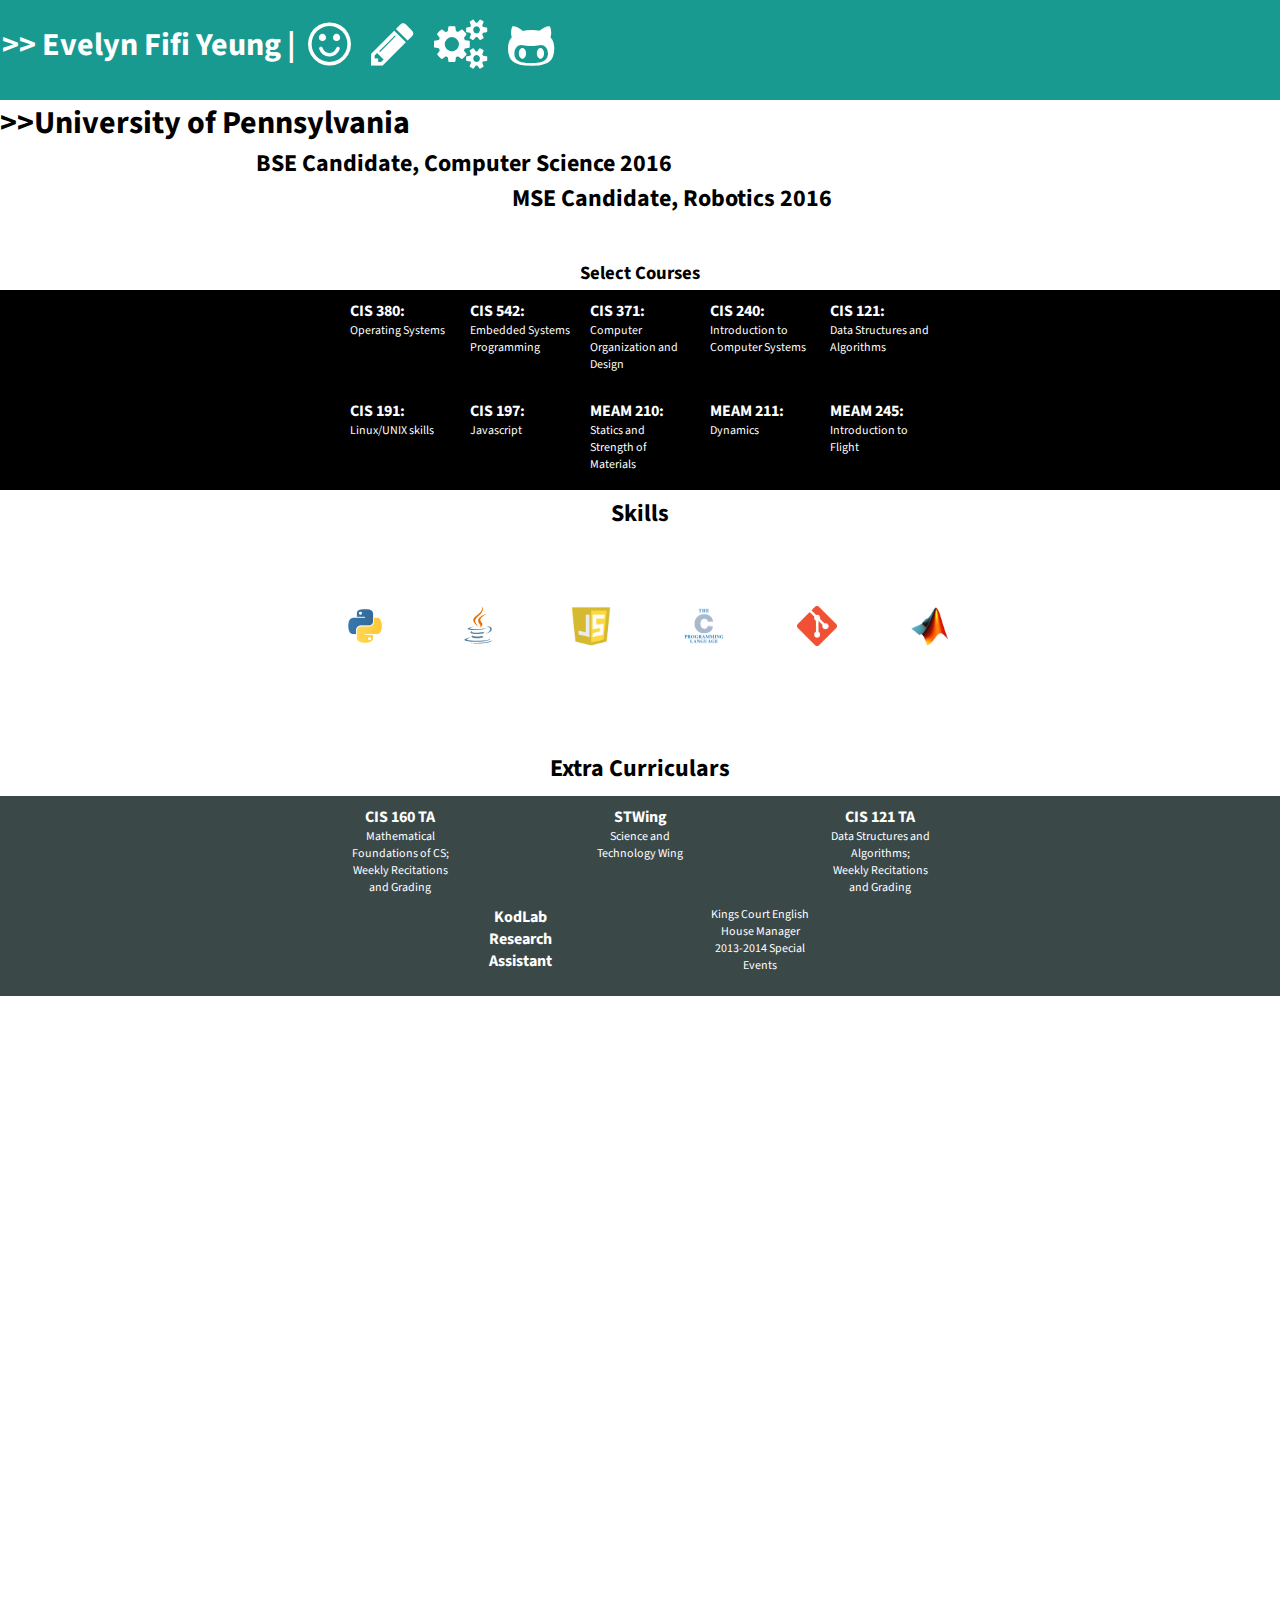
==== commit 64a9abf7: "more touches on education page" ====
--- a/index.html
+++ b/index.html
@@ -57,8 +57,8 @@
                 data-800="left: -100%">
                 MSE Candidate, Robotics 2016
             </h2>
-
-
+            <br><br>
+            <h3> Select Courses </h3>
             <div id="classesBar">
                 <div id="classesBarClasses">
                     <span id="purple"><b>CIS 380:</b> <br>Operating Systems</span>
@@ -75,28 +75,36 @@
 
             </div>
             <h2>Skills</h2>
+            <h3 id="skill"></h3>
             <div id="skillsBar">
                 <div
+                disp="Python"
                 data-80 = "background-size: 40px 40px" 
                 data-100 = "background-size: 60px 60px" 
-                style="background-image: url('./images/python.png')"></div>
-                <div 
+                style="background-image: url('./images/python.png')">
+                </div>
+                <div 
+                disp="Java"
                 data-100 = "background-size: 40px 40px" 
                 data-120 = "background-size: 60px 60px" 
                 style="background-image:url('./images/Java_Logo.svg')"></div>
                 <div
+                disp="Javascript"
                 data-120 = "background-size: 40px 40px" 
                 data-140 = "background-size: 60px 60px" 
                 style="background-image:url('./images/javascript.png')"></div>
                 <div 
+                disp="C"
                 data-140 = "background-size: 40px 40px" 
                 data-160 = "background-size: 60px 60px" 
                 style="background-image:url('./images/c_logo.png')"></div>
                 <div
-                data-180 = "background-size: 40px 40px" 
+                disp="Git/SVN"
+                data-160 = "background-size: 40px 40px" 
                 data-180 = "background-size: 60px 60px" 
                 style="background-image:url('./images/git_logo.png')"></div>
                 <div 
+                disp="Matlab"
                 data-180 = "background-size: 40px 40px" 
                 data-200= "background-size: 60px 60px"  
                 style="background-image: url('./images/matlab_logo.png')"></div>
@@ -104,55 +112,72 @@
 
             <div id="skillsBar2">
                 <div 
+                disp="Flask"
                 data-200="background-size: 0px 0px"
                 data-220 = "background-size:50px 50px"
                 style="background-image: url('./images/flask.png')"></div>
-                <div 
+                
+                <div 
+                disp="MatplotLib"
                 data-200="background-size: 0px 0px"
                 data-220 = "background-size:100px 50px; width: 100px"
                 style="background-image: url('./images/matplotlib.jpeg')
                 "></div>
-                <div 
+                 <div 
+                disp="Android"
+                data-200="background-size: 0px 0px"
+                data-220 = "background-size:50px 50px"
+                style="background-image: url('./images/android-logo.png')"></div>
+                <div 
+                disp="jQuery"
                 data-200="background-size: 0px 0px"
                 data-220 = "background-size:50px 50px"
                 style="background-image: url('./images/jquery.jpg')"></div>
                 <div 
+                disp="Backbone"
                 data-200="background-size: 0px 0px"
                 data-220 = "background-size:50px 50px"
                 style="background-image: url('./images/backbone.png')"></div>
                 <div 
+                disp="Chrome Extensions"
                 data-200="background-size: 0px 0px"
                 data-220 = "background-size:50px 50px"
                 style="background-image: url('./images/chrome-logo.png')"></div>
                 <div 
+                disp="MongoDB"
                 data-200="background-size: 0px 0px"
                 data-220 = "background-size:50px 50px"
                 style="background-image: url('./images/mongo.png')"></div>
 
             </div>
-
-            <!--  <div id="skillsText" class="textBox">
-<h2> Skills </h2>
-<ul>
-    <li>Python
-        <ul>
-            <li>Flask</li>
-            <li>Numpy/MatPlotLib</li>
-        </ul>
-    </li>
-    <li>Java</li>
-    <li>Javascript
-        <ul>
-            <li>jQuery </li>
-            <li>Backbone</li>
-            <li>NodeJS</li>
-        </ul>
-    </li>
-    <li>C</li>
-    <li>Git </li>
-    <li>Matlab</li>
-</ul>
-</div>
+            <h2>Extra Curriculars</h2>
+            <div id="extrasBar">
+                <div id="extrasInner">
+                    <span><b>CIS 160 TA</b><br>
+                        Mathematical Foundations of CS; <br>
+                        Weekly Recitations and Grading
+                    </span>                    
+                    <span></span>
+                    <span><b>STWing</b><br>
+                        Science and Technology Wing
+                    </span>
+                    <span></span>
+                    <span><b>CIS 121 TA</b><br>
+                        Data Structures and Algorithms;<br>
+                        Weekly Recitations and Grading
+                    </span>
+                    <span></span>
+                    <span>
+                        <b>KodLab Research Assistant</b><br>
+                    </span>
+                    <span></span>
+                    <span>Kings Court English House Manager<br>
+                    2013-2014 Special Events
+                    </span>
+                </div>
+            </div>
+
+<!--
 <div id="extraCurriculars" class="textBox">
 <h2> Extra Curriculuars</h2>
 <ul>
--- a/main.css
+++ b/main.css
@@ -82,11 +82,12 @@
 
 /*-------------------------*/
 #educationDiv h3 {
-  text-align: center; }
+  text-align: center;
+  height: 20px; }
 #educationDiv h2 {
   position: relative; }
 #educationDiv #classesBar {
-  margin-top: 50px;
+  margin-top: 10px;
   position: relative;
   display: inline-block;
   background-color: black;
@@ -133,14 +134,13 @@
     height: 60px;
     margin: 25px;
     background-position: center center; }
-    #educationDiv #skillsBar div:hover {
-      cursor: pointer; }
+    #educationDiv #skillsBar div span {
+      position: relative; }
 #educationDiv #skillsBar2 {
   display: inline-block;
   position: relative;
   width: 80%;
   height: 200px;
-  left: 5%;
   top: 100px;
   margin-left: -330px; }
   #educationDiv #skillsBar2 div {
@@ -150,6 +150,32 @@
     height: 50px;
     margin: 40px;
     background-position: center center; }
+#educationDiv #extrasBar {
+  margin-top: 10px;
+  position: relative;
+  display: inline-block;
+  background-color: #3B4848;
+  height: 200px;
+  width: 100%; }
+  #educationDiv #extrasBar #extrasInner {
+    position: relative;
+    width: 600px;
+    left: 50%;
+    margin-left: -300px; }
+    #educationDiv #extrasBar #extrasInner span {
+      vertical-align: top;
+      float: left;
+      text-align: center;
+      -webkit-transition: all .2s ease-in-out;
+      color: white;
+      font-size: 12px;
+      display: inline-block;
+      width: 100px;
+      height: 80px;
+      padding: 10px;
+      cursor: default; }
+      #educationDiv #extrasBar #extrasInner span b {
+        font-size: 16px; }
 
 /*-------------------------*/
 #projects {
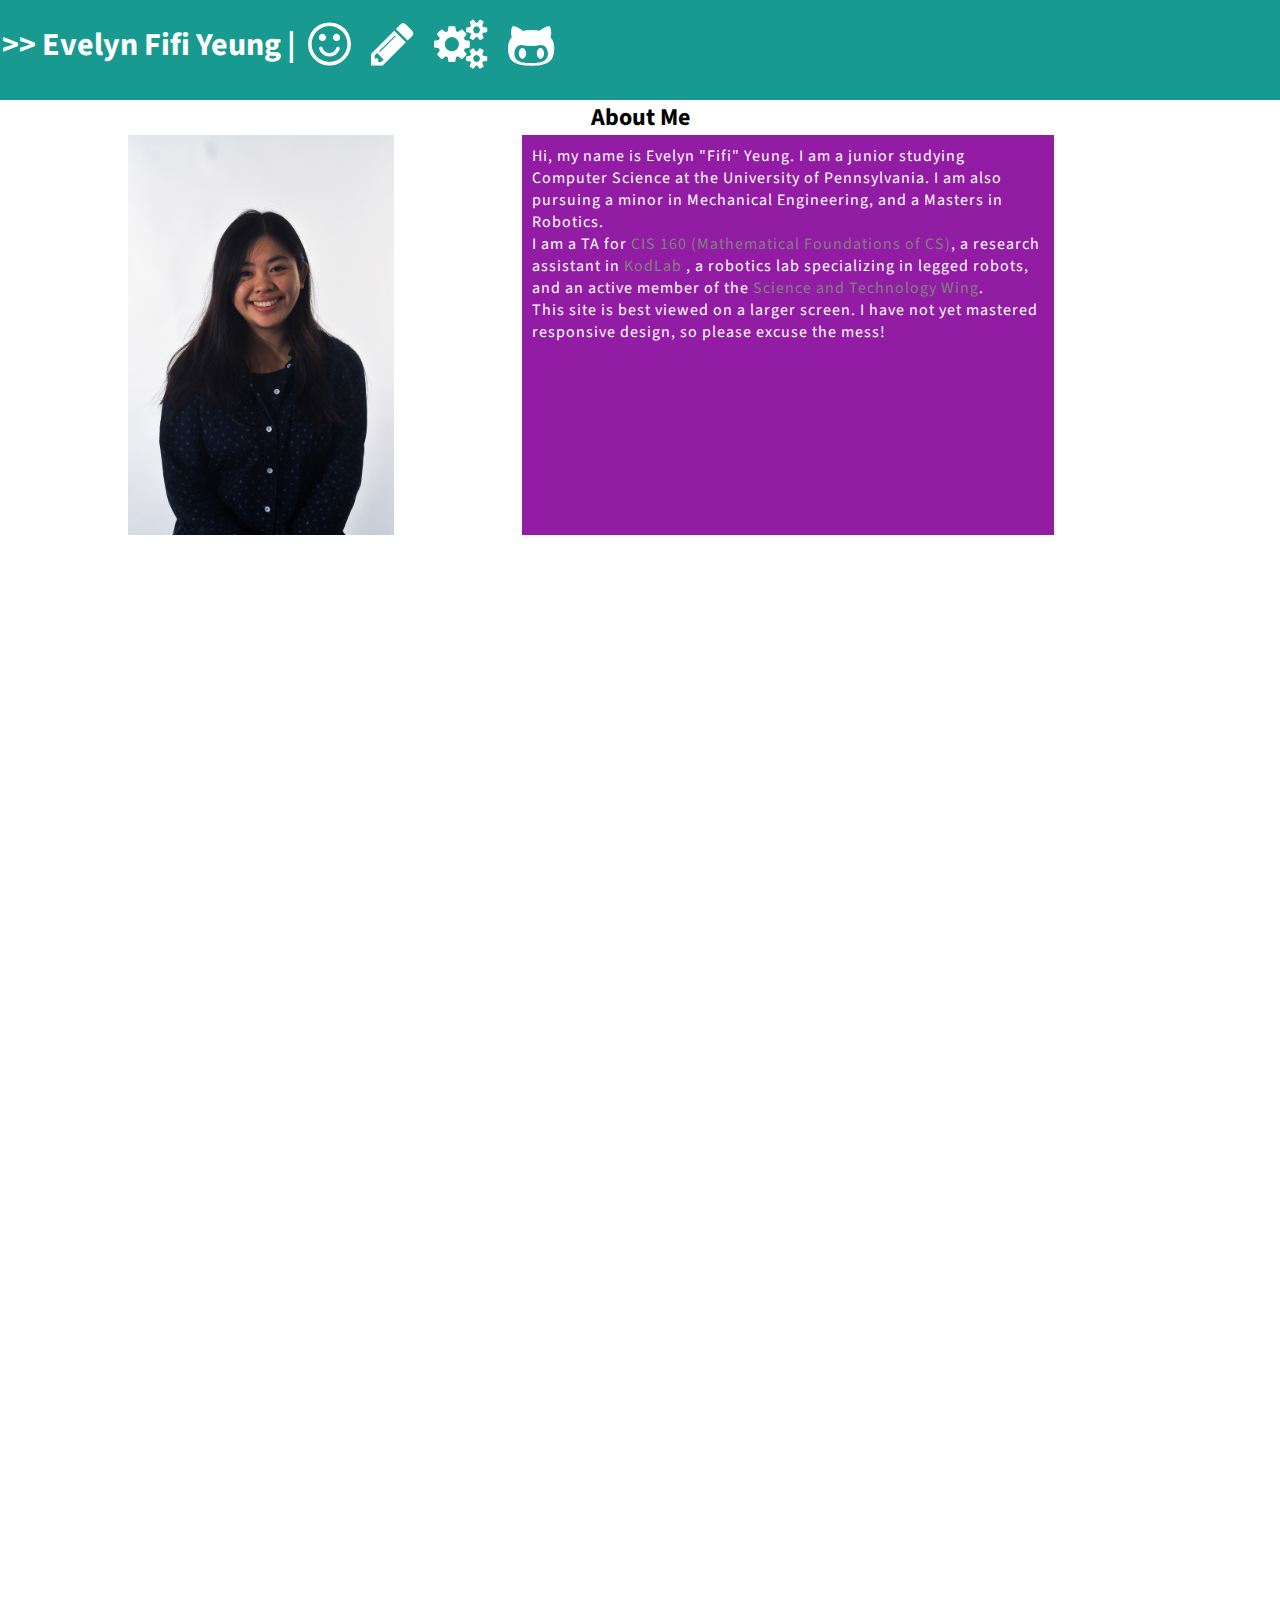
==== commit aa070bb0: "messed that up again" ====
--- a/index.html
+++ b/index.html
@@ -38,7 +38,8 @@
             <div id="aboutText" class="textBox">
                 <p>
                     Hi, my name is Evelyn "Fifi" Yeung. I am a junior studying Computer Science at the University of Pennsylvania. I am also pursuing a minor in Mechanical Engineering, and a Masters in Robotics.
-                    <p> I am a TA for <a href="cis.upenn.edu/~cis121">CIS 160 (Mathematical Foundations of CS)</a>, a research assistant in <a href="http://kodlab.seas.upenn.edu"> KodLab </a>, a robotics lab specializing in legged robots, and an active member of the <a href="stwing.upenn.edu">Science and Technology Wing</a>.
+                    <p> I am a TA for <a href="cis.upenn.edu/~cis121">CIS 160 (Mathematical Foundations of CS)</a>, a research assistant in <a href="http://kodlab.seas.upenn.edu"> KodLab </a>, a robotics lab specializing in legged robots, and an active member of the <a href="stwing.upenn.edu">Science and Technology Wing</a>.<br>
+                    This site is best viewed on a larger screen. I have not yet mastered responsive design, so please excuse the mess! 
 
             </div>
         </div>
--- a/main.css
+++ b/main.css
@@ -61,7 +61,7 @@
   padding: 10px;
   margin: auto; }
 
-#projectDiv, #aboutDiv {
+#projectDiv, #educationDiv {
   display: none; }
 
 /*-------------------------*/
